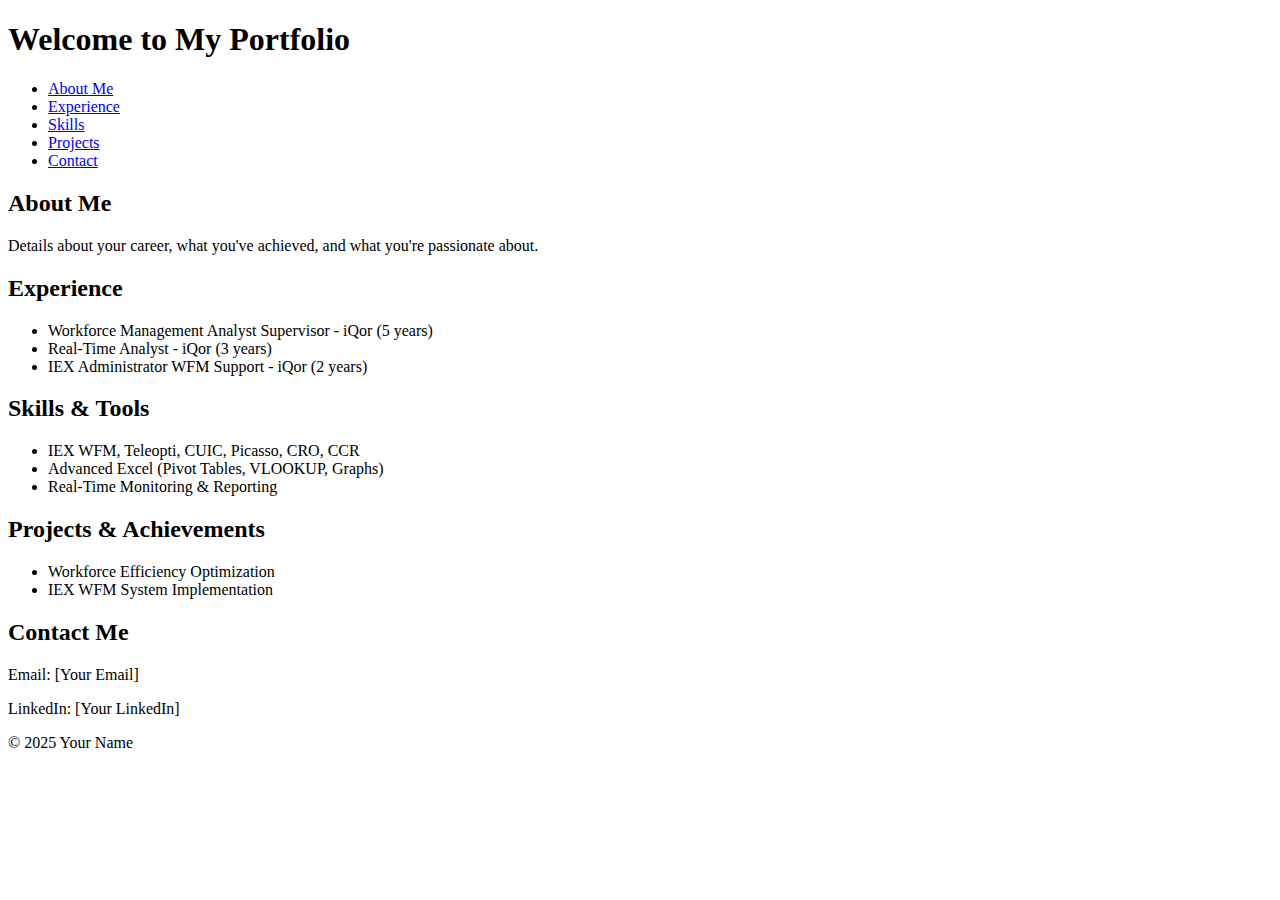
==== index.html @ a54ee1e8 "Create index.html" ====
<!DOCTYPE html>
<html lang="en">
<head>
  <meta charset="UTF-8">
  <meta name="viewport" content="width=device-width, initial-scale=1.0">
  <title>Your Portfolio - Workforce Management Professional</title>
  <link rel="stylesheet" href="styles.css">
</head>
<body>
  <header>
    <h1>Welcome to My Portfolio</h1>
    <nav>
      <ul>
        <li><a href="#about">About Me</a></li>
        <li><a href="#experience">Experience</a></li>
        <li><a href="#skills">Skills</a></li>
        <li><a href="#projects">Projects</a></li>
        <li><a href="#contact">Contact</a></li>
      </ul>
    </nav>
  </header>

  <section id="about">
    <h2>About Me</h2>
    <p>Details about your career, what you've achieved, and what you're passionate about.</p>
  </section>

  <section id="experience">
    <h2>Experience</h2>
    <ul>
      <li>Workforce Management Analyst Supervisor - iQor (5 years)</li>
      <li>Real-Time Analyst - iQor (3 years)</li>
      <li>IEX Administrator WFM Support - iQor (2 years)</li>
    </ul>
  </section>

  <section id="skills">
    <h2>Skills & Tools</h2>
    <ul>
      <li>IEX WFM, Teleopti, CUIC, Picasso, CRO, CCR</li>
      <li>Advanced Excel (Pivot Tables, VLOOKUP, Graphs)</li>
      <li>Real-Time Monitoring & Reporting</li>
    </ul>
  </section>

  <section id="projects">
    <h2>Projects & Achievements</h2>
    <ul>
      <li>Workforce Efficiency Optimization</li>
      <li>IEX WFM System Implementation</li>
    </ul>
  </section>

  <section id="contact">
    <h2>Contact Me</h2>
    <p>Email: [Your Email]</p>
    <p>LinkedIn: [Your LinkedIn]</p>
  </section>

  <footer>
    <p>&copy; 2025 Your Name</p>
  </footer>
</body>
</html>
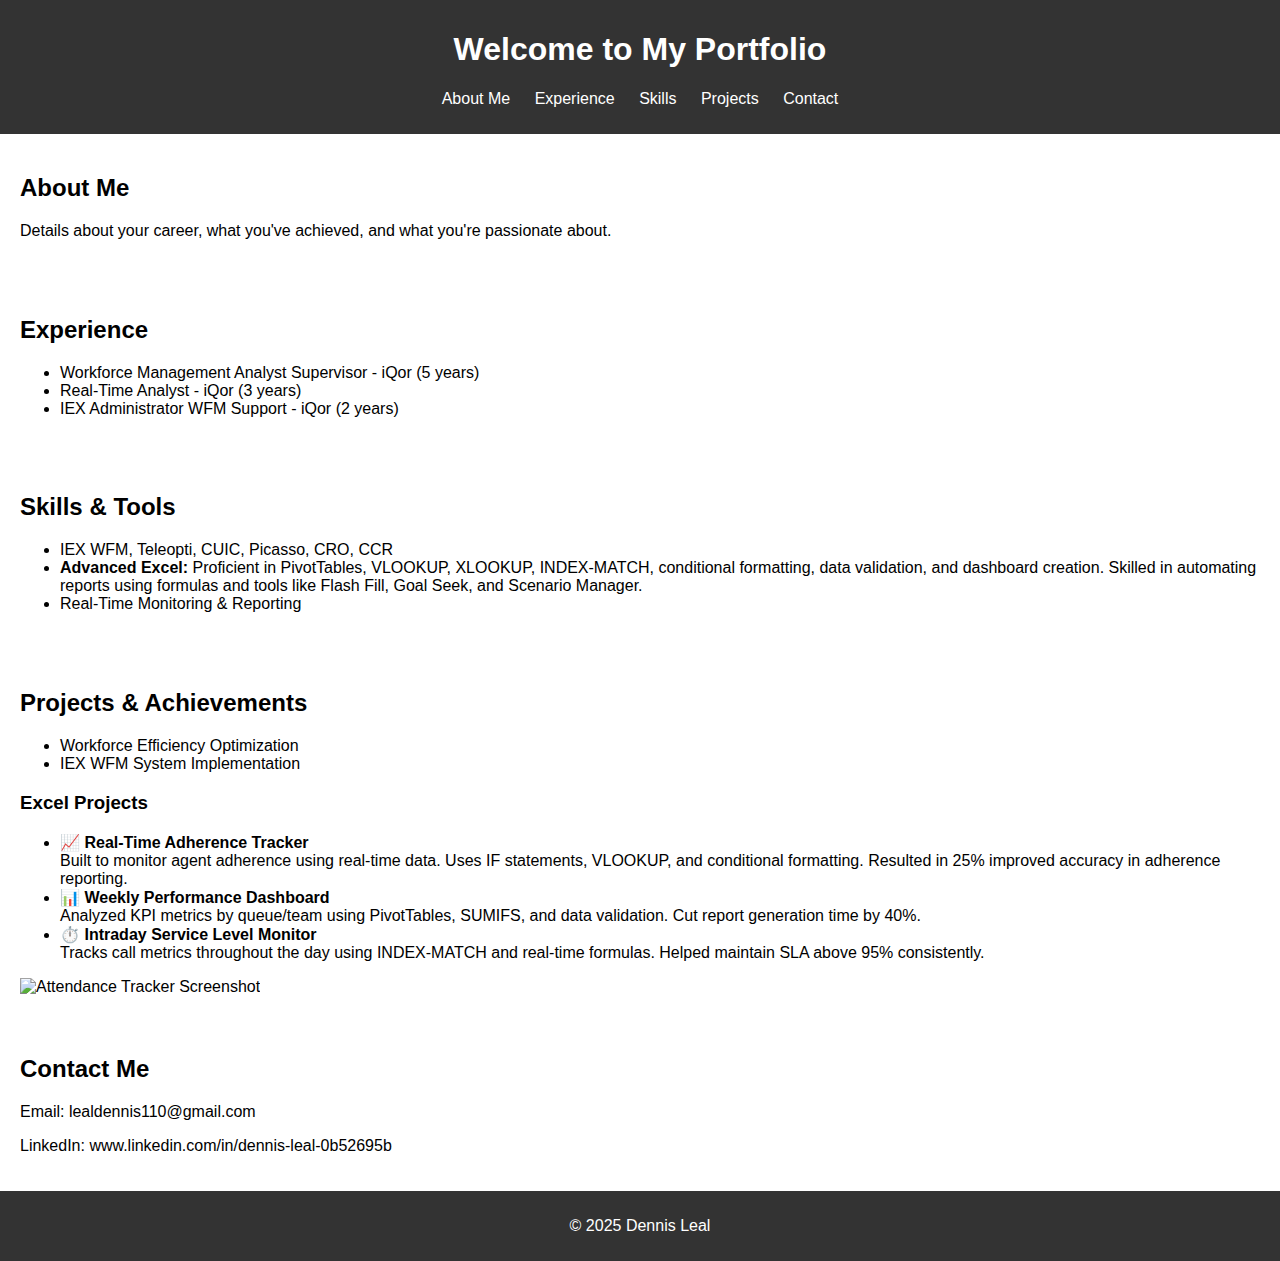
==== commit d47059f8: "Update index.html" ====
--- a/index.html
+++ b/index.html
@@ -38,7 +38,7 @@
     <h2>Skills & Tools</h2>
     <ul>
       <li>IEX WFM, Teleopti, CUIC, Picasso, CRO, CCR</li>
-      <li>Advanced Excel (Pivot Tables, VLOOKUP, Graphs)</li>
+      <li><strong>Advanced Excel:</strong> Proficient in PivotTables, VLOOKUP, XLOOKUP, INDEX-MATCH, conditional formatting, data validation, and dashboard creation. Skilled in automating reports using formulas and tools like Flash Fill, Goal Seek, and Scenario Manager.</li>
       <li>Real-Time Monitoring & Reporting</li>
     </ul>
   </section>
@@ -49,16 +49,35 @@
       <li>Workforce Efficiency Optimization</li>
       <li>IEX WFM System Implementation</li>
     </ul>
+    <h3>Excel Projects</h3>
+
+<ul>
+  <li>
+    <strong>📈 Real-Time Adherence Tracker</strong><br>
+    Built to monitor agent adherence using real-time data. Uses IF statements, VLOOKUP, and conditional formatting. Resulted in 25% improved accuracy in adherence reporting.
+  </li>
+  <li>
+    <strong>📊 Weekly Performance Dashboard</strong><br>
+    Analyzed KPI metrics by queue/team using PivotTables, SUMIFS, and data validation. Cut report generation time by 40%.
+  </li>
+  <li>
+    <strong>⏱️ Intraday Service Level Monitor</strong><br>
+    Tracks call metrics throughout the day using INDEX-MATCH and real-time formulas. Helped maintain SLA above 95% consistently.
+  </li>
+</ul>
+
+<img src="https://ibb.co/5hRN6qZc" alt="Attendance Tracker Screenshot" width="500">
+
   </section>
 
   <section id="contact">
     <h2>Contact Me</h2>
-    <p>Email: [Your Email]</p>
-    <p>LinkedIn: [Your LinkedIn]</p>
+    <p>Email: lealdennis110@gmail.com</p>
+    <p>LinkedIn: www.linkedin.com/in/dennis-leal-0b52695b</p>
   </section>
 
   <footer>
-    <p>&copy; 2025 Your Name</p>
+    <p>&copy; 2025 Dennis Leal</p>
   </footer>
 </body>
 </html>
--- a/styles.css
+++ b/styles.css
@@ -0,0 +1,38 @@
+body {
+  font-family: Arial, sans-serif;
+  margin: 0;
+  padding: 0;
+}
+
+header {
+  background-color: #333;
+  color: white;
+  padding: 10px;
+  text-align: center;
+}
+
+header nav ul {
+  list-style: none;
+  padding: 0;
+}
+
+header nav ul li {
+  display: inline;
+  margin: 0 10px;
+}
+
+header nav ul li a {
+  color: white;
+  text-decoration: none;
+}
+
+section {
+  padding: 20px;
+}
+
+footer {
+  text-align: center;
+  background-color: #333;
+  color: white;
+  padding: 10px;
+}
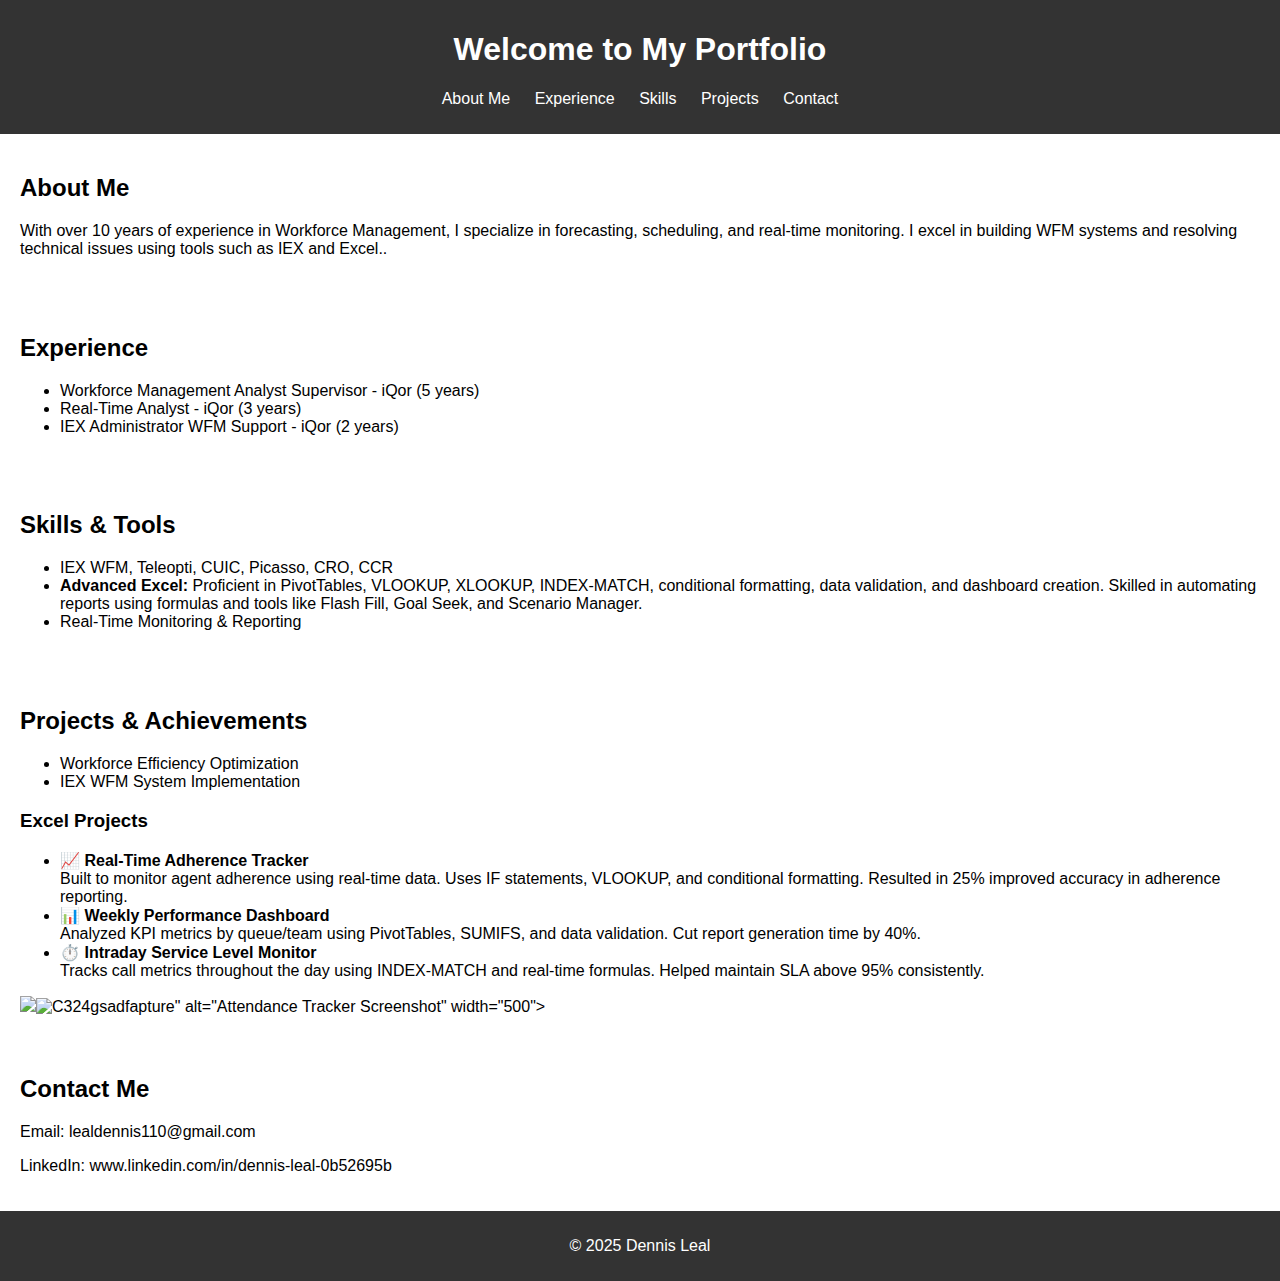
==== commit 07819e20: "Update index.html" ====
--- a/index.html
+++ b/index.html
@@ -22,7 +22,7 @@
 
   <section id="about">
     <h2>About Me</h2>
-    <p>Details about your career, what you've achieved, and what you're passionate about.</p>
+    <p>With over 10 years of experience in Workforce Management, I specialize in forecasting, scheduling, and real-time monitoring. I excel in building WFM systems and resolving technical issues using tools such as IEX and Excel..</p>
   </section>
 
   <section id="experience">
@@ -66,7 +66,7 @@
   </li>
 </ul>
 
-<img src="https://ibb.co/5hRN6qZc" alt="Attendance Tracker Screenshot" width="500">
+<img src="<a href="https://ibb.co/5hRN6qZc"><img src="https://i.ibb.co/fdxh2mJ0/C324gsadfapture.jpg" alt="C324gsadfapture" border="0" /></a>" alt="Attendance Tracker Screenshot" width="500">
 
   </section>
 
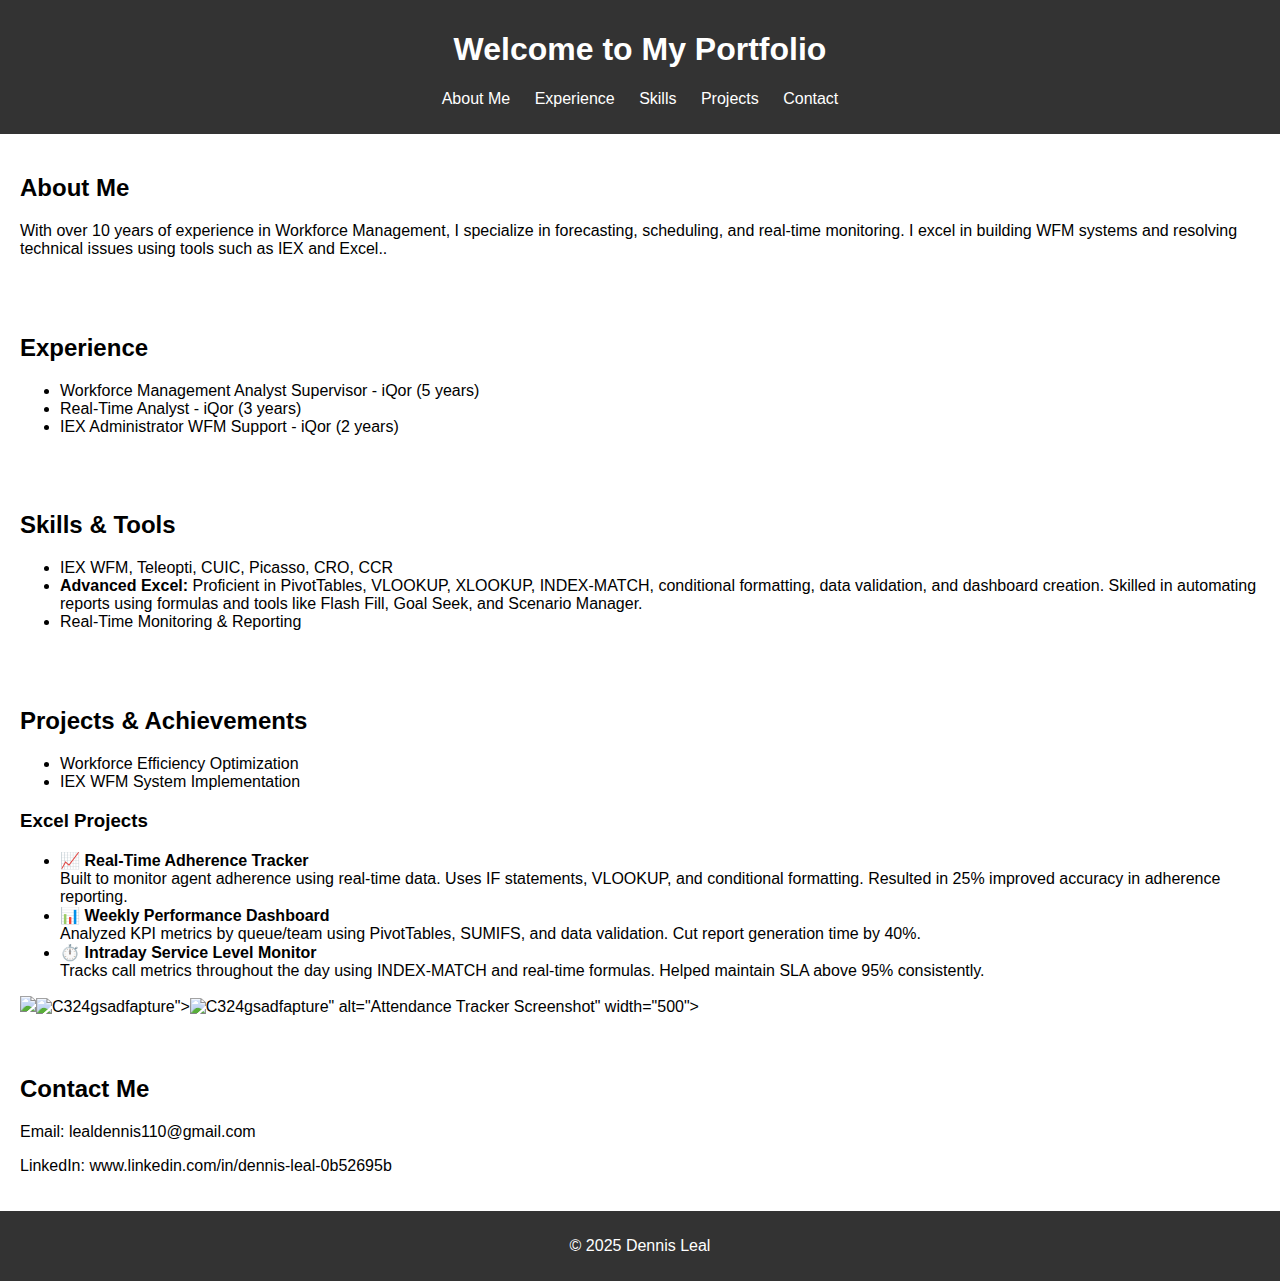
==== commit fa722ffc: "Update index.html" ====
--- a/index.html
+++ b/index.html
@@ -66,7 +66,7 @@
   </li>
 </ul>
 
-<img src="<a href="https://ibb.co/5hRN6qZc"><img src="https://i.ibb.co/fdxh2mJ0/C324gsadfapture.jpg" alt="C324gsadfapture" border="0" /></a>" alt="Attendance Tracker Screenshot" width="500">
+<img src="<a href="<a href="https://ibb.co/5hRN6qZc"><img src="https://i.ibb.co/fdxh2mJ0/C324gsadfapture.jpg" alt="C324gsadfapture" border="0" /></a>"><img src="https://i.ibb.co/fdxh2mJ0/C324gsadfapture.jpg" alt="C324gsadfapture" border="0" /></a>" alt="Attendance Tracker Screenshot" width="500">
 
   </section>
 
